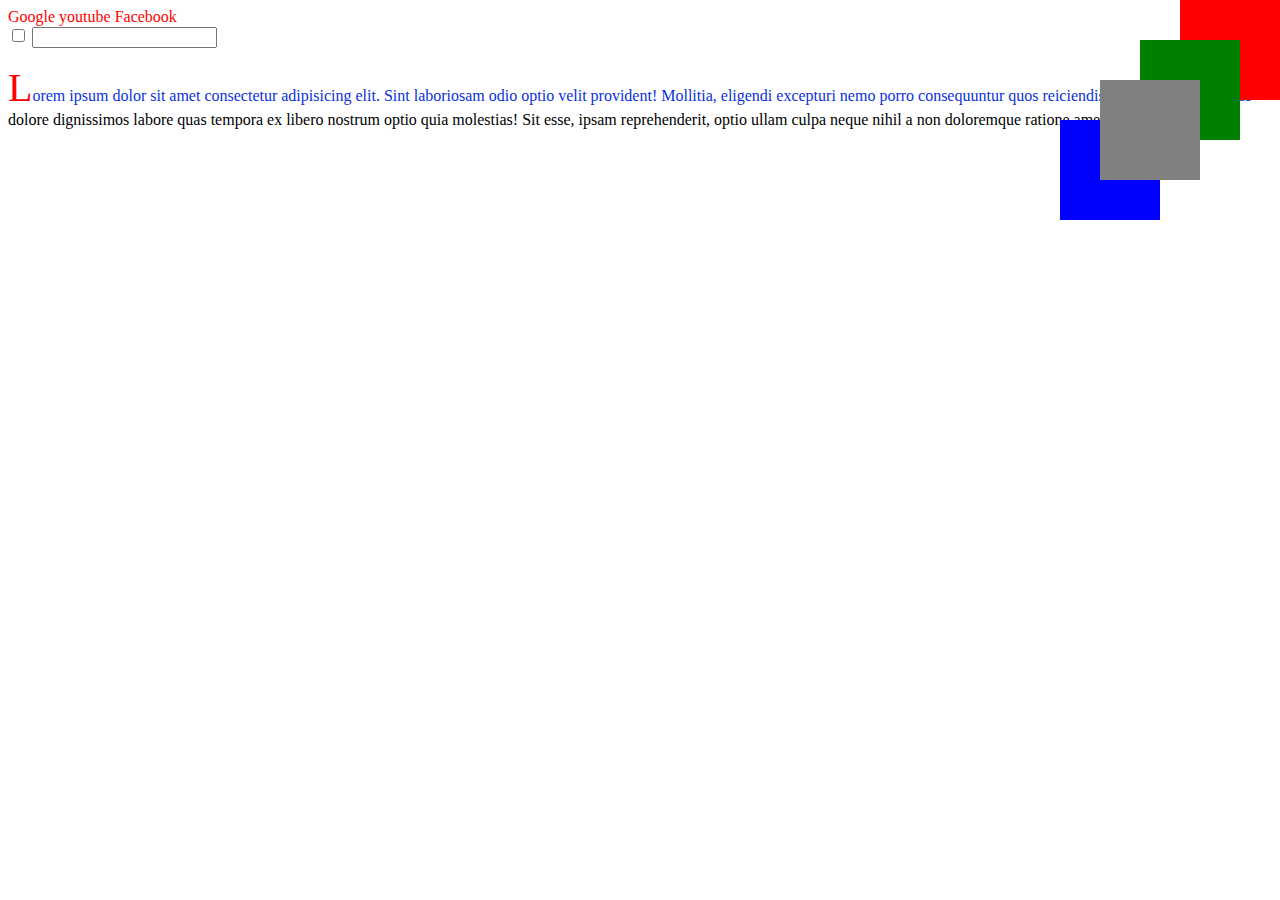
==== index.html @ 1242e086 "first commit" ====
<!DOCTYPE html>
<html lang="en">

<head>
    <meta charset="UTF-8">
    <title>Responsive Navbar</title>
    <link rel="stylesheet" href="style.css">
</head>

<body>

  <!-- position  -->
  <div class="a"></div>
  <div class="aa"></div>
  <div class="aaa"></div>
  <div class="aaaa"></div>

  <!-- pseudo classes  -->

  <a href="https://google.com">Google</a>
  <a href="https://youtube.com">youtube</a>
  <a href="https://facebook.com">Facebook</a>
  <br>
  <input type="checkbox" class="checkbox">
  <input class="text" type="text">


  <!-- pseudo element  -->
  <!-- use s colums -->
  <p>
    Lorem ipsum dolor sit amet consectetur adipisicing elit. Sint laboriosam odio optio velit provident! Mollitia, eligendi excepturi nemo porro consequuntur quos reiciendis maiores deserunt quae dolore dignissimos labore quas tempora ex libero nostrum optio quia molestias! Sit esse, ipsam reprehenderit, optio ullam culpa neque nihil a non doloremque ratione amet.
  </p>

    <script src="scripts.js"></script>
</body>

</html>
---- style.css ----
/* *{
    margin: 0;
    padding: 0;
    box-sizing: border-box;
} */


.a {
    width: 100px;
    height: 100px;
    background-color: red;
    position: absolute;
    top: 0;
    right: 0;
    z-index: 1;
}
.aa {
    width: 100px;
    height: 100px;
    background-color: green;
    position: absolute;
    top: 40px;
    right: 40px;
    z-index: 3;
}
.aaa {
    width: 100px;
    height: 100px;
    background-color: grey;
    position: absolute;
    top: 80px;
    right: 80px;
    z-index:5 ;
}
.aaaa {
    width: 100px;
    height: 100px;
    background-color: blue;
    position: absolute;
    top: 120px;
    right: 120px;
}

a{
    color: red;
    text-decoration: none;
}

a:hover{
    color: green;
    
}

a:visited{
    color: blue;
}

.checkbox:checked {
    opacity:1;
}

.text:focus {
    outline: none;
    border: 5px solid rgb(0, 13, 128);
}

P::first-letter{
   color: red;
   font-size: 40px;
}

p::first-line {
   color: #0b31db;
}

::selection{
   background-color: #d6ec10;
   color: brown;
}
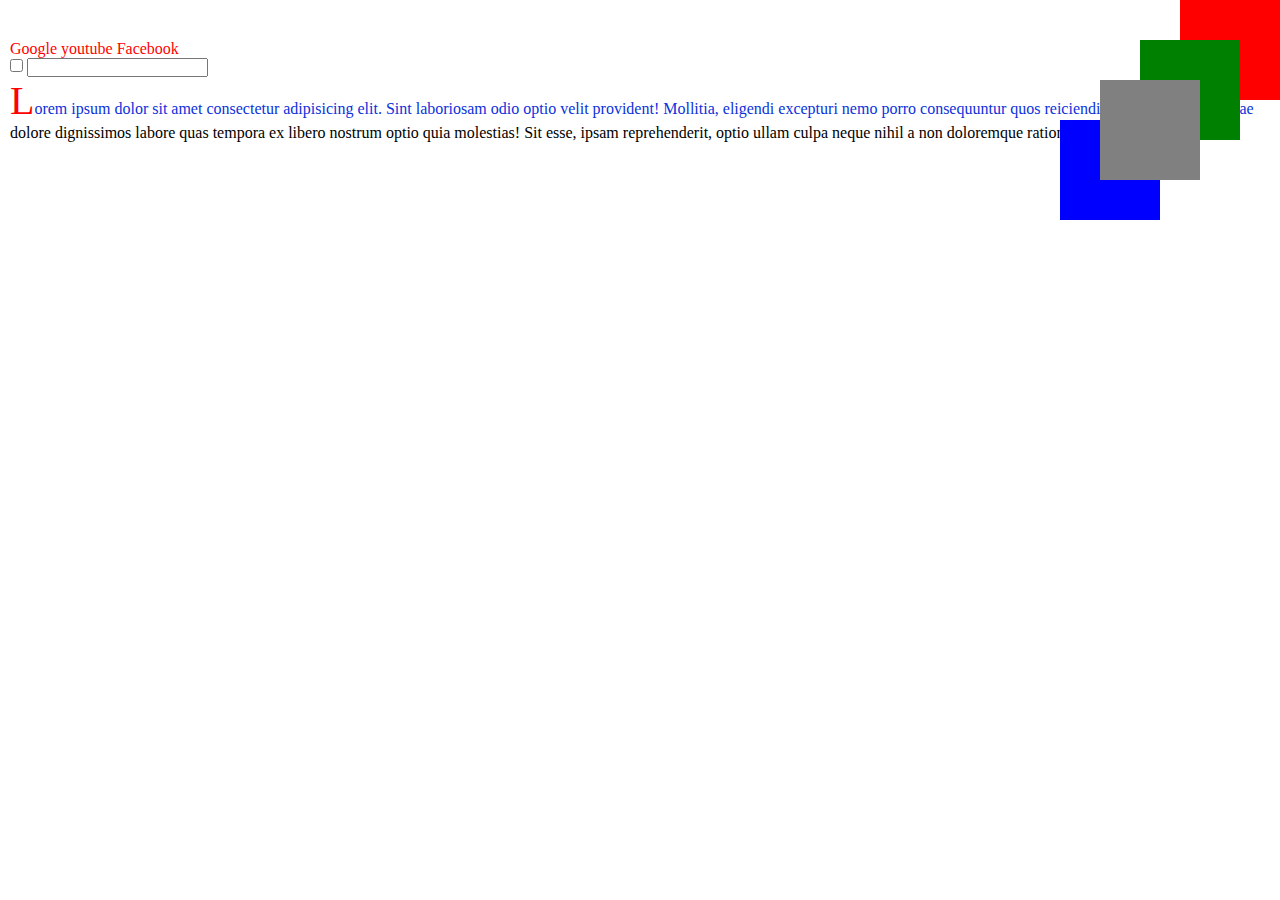
==== commit 01379ea4: "commit pseudo elements" ====
--- a/index.html
+++ b/index.html
@@ -3,7 +3,7 @@
 
 <head>
     <meta charset="UTF-8">
-    <title>Responsive Navbar</title>
+    <title>Revision</title>
     <link rel="stylesheet" href="style.css">
 </head>
 
@@ -17,9 +17,9 @@
 
   <!-- pseudo classes  -->
 
-  <a href="https://google.com">Google</a>
-  <a href="https://youtube.com">youtube</a>
-  <a href="https://facebook.com">Facebook</a>
+  <a class="link" href="https://google.com">Google</a>
+  <a class="link" href="https://youtube.com">youtube</a>
+  <a class="link" href="https://facebook.com">Facebook</a>
   <br>
   <input type="checkbox" class="checkbox">
   <input class="text" type="text">
--- a/style.css
+++ b/style.css
@@ -1,9 +1,12 @@
-/* *{
+*{
     margin: 0;
     padding: 0;
     box-sizing: border-box;
-} */
+}
 
+body {
+    padding: 40px 10px;
+}
 
 .a {
     width: 100px;
@@ -41,17 +44,17 @@
     right: 120px;
 }
 
-a{
+.link{
     color: red;
     text-decoration: none;
 }
 
-a:hover{
+.link:hover{
     color: green;
     
 }
 
-a:visited{
+.link:visited{
     color: blue;
 }
 
